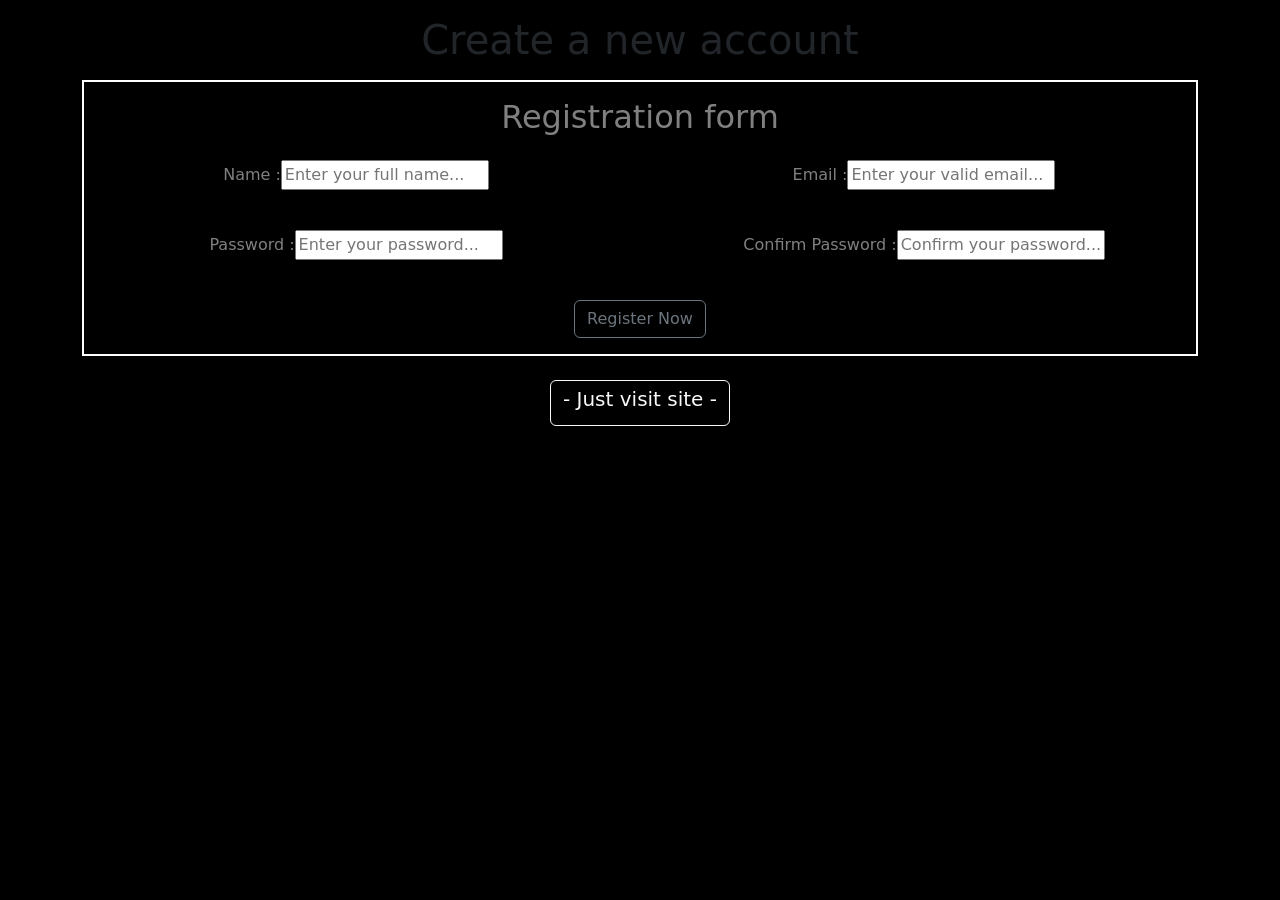
==== pages/index.html @ 1a06b1f5 "Authentication work Login page structure" ====
<!DOCTYPE html>
<html lang="en">
<head>
    <meta charset="UTF-8">
    <meta name="viewport" content="width=device-width, initial-scale=1.0">
    <title>Navbar</title>
    <link href="https://cdn.jsdelivr.net/npm/bootstrap@5.0.2/dist/css/bootstrap.min.css" rel="stylesheet" integrity="sha384-EVSTQN3/azprG1Anm3QDgpJLIm9Nao0Yz1ztcQTwFspd3yD65VohhpuuCOmLASjC" crossorigin="anonymous">

<style>
    body{
        background-color: black;
    }
   .box{
    border: 2px solid white;
   }
   .log{
    border: 2px solid white;
   }
   .sign{
    border: 2px solid white;
   }
</style>
</head>
<body>
    
 
    <!-- Sign in form -->
<div class="container mb-2 text-center">
    <h1 class="mt-3 mb-1">Create a new account</h1>
    <div class="sign text-center mt-3">
                <div class="row mt-3"><h2 style="color: gray;">Registration form</h2></div>
                <div class="row mt-3">
                    <div class="col-md-6"><label for="name"  style="color: gray;">Name :</label><input type="text" id="regname" placeholder="Enter your full name..."><p style="color: red;" id="namevalid"></p></div>
                    <div class="col-md-6"><label for="email" style="color: gray;">Email :</label><input type="text" id="regmail" placeholder="Enter your valid email..."><p style="color: red;" id="emailvalid"></p></div>
                </div>
                <div class="row mt-4">
                    <div class="col-md-6"><label for="Password"  style="color: gray;">Password :</label><input type="password" id="regpass" placeholder="Enter your password..."><p style="color: red;" id="passvalid"></p></div>
                    <div class="col-md-6"><label for="password" style="color: gray;">Confirm Password :</label><input type="password" id="regconfirm" placeholder="Confirm your password..."><p style="color: red;" id="conpassvalid"></p></div>
                </div>
                <div class="row mt-4 mb-3">
                    <div class="col-md-12"> 
                       <button type="button" class="btn btn-outline-secondary" onclick="reg()">Register Now</button>
                    </div>
                </div>
                </div>
                 <br>
                    <button class="btn btn-outline-light" onclick="visitsite()"><h5>- Just visit site -</h5></button>
</div>
   <script src="../assets/Logic.js"></script>
</body>
</html>
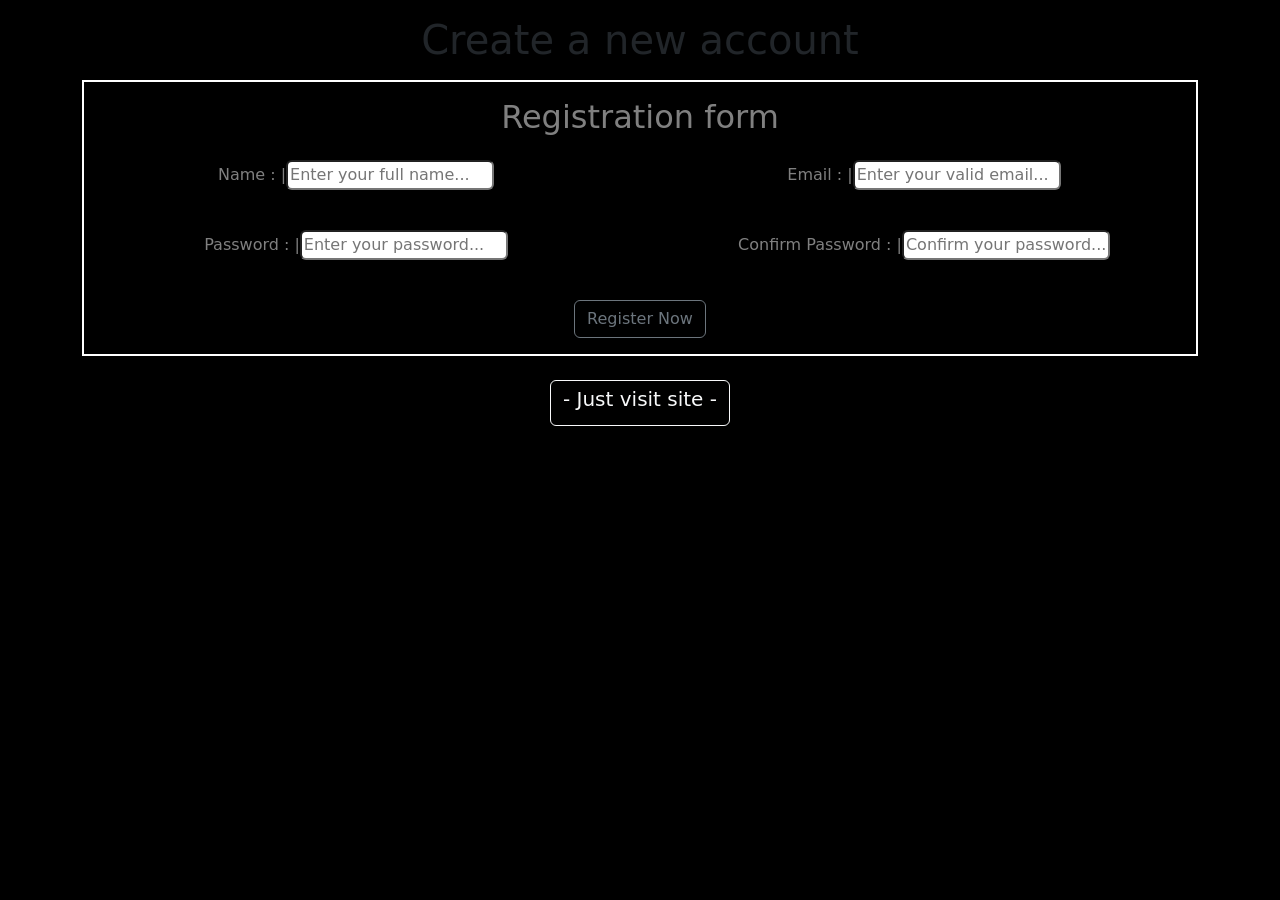
==== commit 58e0b9f4: "Login Page work Designing and Logic" ====
--- a/pages/index.html
+++ b/pages/index.html
@@ -19,23 +19,37 @@
    .sign{
     border: 2px solid white;
    }
+   /* inputs */
+   #regname{
+    border-radius: 6px;
+   }
+   #regmail{
+    border-radius: 6px;
+   }
+   #regpass{
+    border-radius: 6px;
+   }
+   #regconfirm{
+    border-radius: 6px;
+   }
 </style>
 </head>
 <body>
     
  
     <!-- Sign in form -->
-<div class="container mb-2 text-center">
+<form>
+      <div class="container mb-2 text-center">
     <h1 class="mt-3 mb-1">Create a new account</h1>
     <div class="sign text-center mt-3">
                 <div class="row mt-3"><h2 style="color: gray;">Registration form</h2></div>
                 <div class="row mt-3">
-                    <div class="col-md-6"><label for="name"  style="color: gray;">Name :</label><input type="text" id="regname" placeholder="Enter your full name..."><p style="color: red;" id="namevalid"></p></div>
-                    <div class="col-md-6"><label for="email" style="color: gray;">Email :</label><input type="text" id="regmail" placeholder="Enter your valid email..."><p style="color: red;" id="emailvalid"></p></div>
+                    <div class="col-md-6"><label for="name"  style="color: gray;">Name : |</label><input type="text" id="regname" placeholder="Enter your full name..." required><p style="color: red;" id="namevalid"></p></div>
+                    <div class="col-md-6"><label for="email" style="color: gray;">Email : |</label><input type="text" id="regmail" placeholder="Enter your valid email..." required><p style="color: red;" id="emailvalid"></p></div>
                 </div>
                 <div class="row mt-4">
-                    <div class="col-md-6"><label for="Password"  style="color: gray;">Password :</label><input type="password" id="regpass" placeholder="Enter your password..."><p style="color: red;" id="passvalid"></p></div>
-                    <div class="col-md-6"><label for="password" style="color: gray;">Confirm Password :</label><input type="password" id="regconfirm" placeholder="Confirm your password..."><p style="color: red;" id="conpassvalid"></p></div>
+                    <div class="col-md-6"><label for="Password"  style="color: gray;">Password : |</label><input type="password" id="regpass" placeholder="Enter your password..."  required><p style="color: red;" id="passvalid"></p></div>
+                    <div class="col-md-6"><label for="password" style="color: gray;">Confirm Password : |</label><input type="password" id="regconfirm" placeholder="Confirm your password..."  required><p style="color: red;" id="conpassvalid"></p></div>
                 </div>
                 <div class="row mt-4 mb-3">
                     <div class="col-md-12"> 
@@ -46,6 +60,9 @@
                  <br>
                     <button class="btn btn-outline-light" onclick="visitsite()"><h5>- Just visit site -</h5></button>
 </div>
+</form>
+
+
    <script src="../assets/Logic.js"></script>
 </body>
 </html>
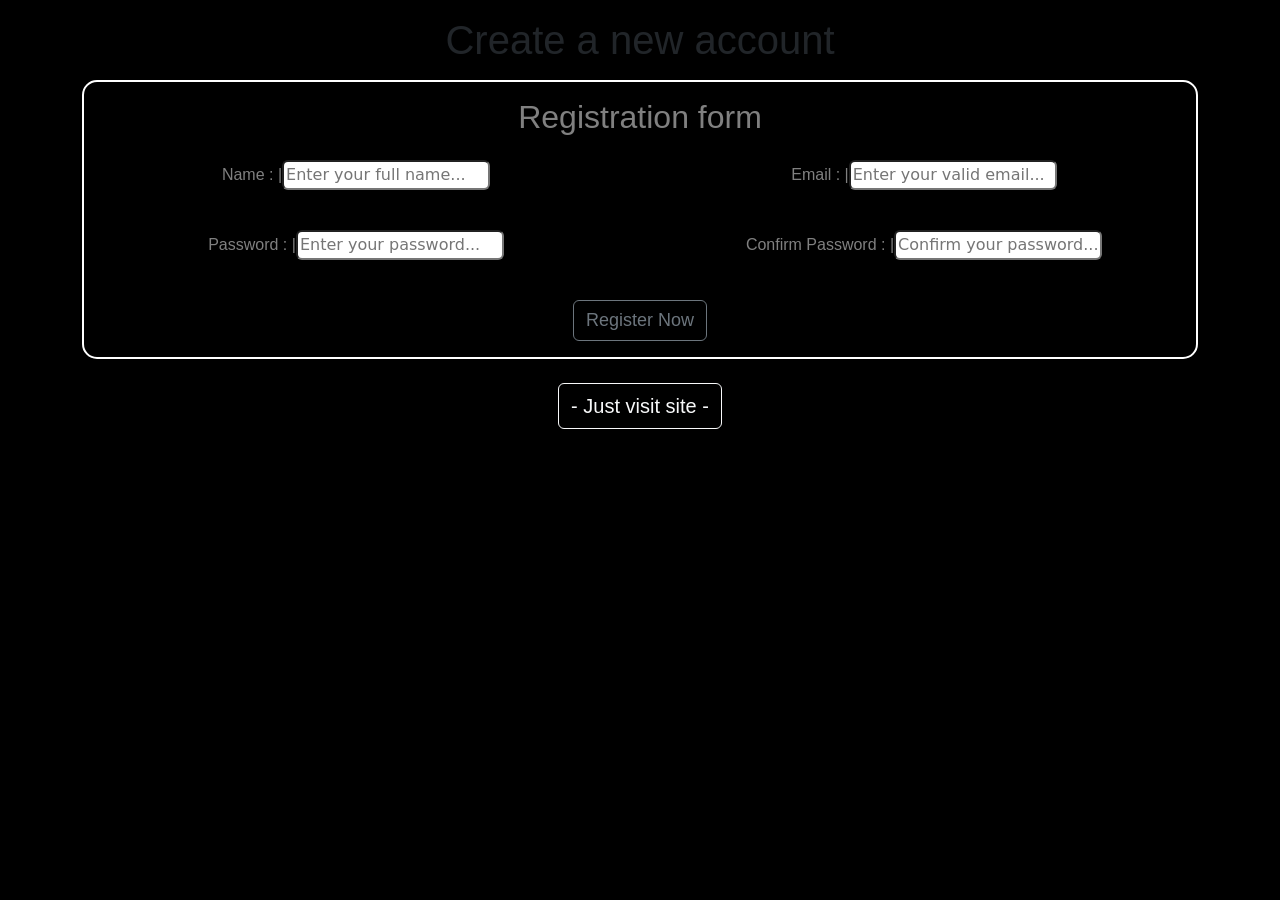
==== commit dd210d16: "Re-correct pages Registration Page Home Page and Cards & details" ====
--- a/pages/index.html
+++ b/pages/index.html
@@ -10,14 +10,12 @@
     body{
         background-color: black;
     }
-   .box{
-    border: 2px solid white;
-   }
    .log{
     border: 2px solid white;
    }
    .sign{
     border: 2px solid white;
+    border-radius: 15px;
    }
    /* inputs */
    #regname{
@@ -40,25 +38,25 @@
     <!-- Sign in form -->
 <form>
       <div class="container mb-2 text-center">
-    <h1 class="mt-3 mb-1">Create a new account</h1>
+    <h1 class="mt-3 mb-1" style="font-family:'Lucida Sans', 'Lucida Sans Regular', 'Lucida Grande', 'Lucida Sans Unicode', Geneva, Verdana, sans-serif;">Create a new account</h1>
     <div class="sign text-center mt-3">
-                <div class="row mt-3"><h2 style="color: gray;">Registration form</h2></div>
+                <div class="row mt-3"><h2 style="color: gray; font-family:'Lucida Sans', 'Lucida Sans Regular', 'Lucida Grande', 'Lucida Sans Unicode', Geneva, Verdana, sans-serif">Registration form</h2></div>
                 <div class="row mt-3">
-                    <div class="col-md-6"><label for="name"  style="color: gray;">Name : |</label><input type="text" id="regname" placeholder="Enter your full name..." required><p style="color: red;" id="namevalid"></p></div>
-                    <div class="col-md-6"><label for="email" style="color: gray;">Email : |</label><input type="text" id="regmail" placeholder="Enter your valid email..." required><p style="color: red;" id="emailvalid"></p></div>
+                    <div class="col-md-6"><label for="name"  style="color: gray; font-family:'Gill Sans', 'Gill Sans MT', Calibri, 'Trebuchet MS', sans-serif">Name : |</label><input type="text" id="regname" placeholder="Enter your full name..." required><p style="color: red;" id="namevalid"></p></div>
+                    <div class="col-md-6"><label for="email" style="color: gray; font-family:'Gill Sans', 'Gill Sans MT', Calibri, 'Trebuchet MS', sans-serif">Email : |</label><input type="text" id="regmail" placeholder="Enter your valid email..." required><p style="color: red;" id="emailvalid"></p></div>
                 </div>
                 <div class="row mt-4">
-                    <div class="col-md-6"><label for="Password"  style="color: gray;">Password : |</label><input type="password" id="regpass" placeholder="Enter your password..."  required><p style="color: red;" id="passvalid"></p></div>
-                    <div class="col-md-6"><label for="password" style="color: gray;">Confirm Password : |</label><input type="password" id="regconfirm" placeholder="Confirm your password..."  required><p style="color: red;" id="conpassvalid"></p></div>
+                    <div class="col-md-6"><label for="Password"  style="color: gray; font-family:'Gill Sans', 'Gill Sans MT', Calibri, 'Trebuchet MS', sans-serif">Password : |</label><input type="password" id="regpass" placeholder="Enter your password..."  required><p style="color: red;" id="passvalid"></p></div>
+                    <div class="col-md-6"><label for="password" style="color: gray; font-family:'Gill Sans', 'Gill Sans MT', Calibri, 'Trebuchet MS', sans-serif">Confirm Password : |</label><input type="password" id="regconfirm" placeholder="Confirm your password..."  required><p style="color: red;" id="conpassvalid"></p></div>
                 </div>
                 <div class="row mt-4 mb-3">
                     <div class="col-md-12"> 
-                       <button type="button" class="btn btn-outline-secondary" onclick="reg()">Register Now</button>
+                       <button type="button" class="btn btn-outline-secondary" onclick="reg()" style="font-size: large; font-family: 'Gill Sans', 'Gill Sans MT', Calibri, 'Trebuchet MS', sans-serif;">Register Now</button>
                     </div>
                 </div>
                 </div>
                  <br>
-                    <button class="btn btn-outline-light" onclick="visitsite()"><h5>- Just visit site -</h5></button>
+                    <button class="btn btn-outline-light" onclick="visitsite()" style="font-family: 'Lucida Sans', 'Lucida Sans Regular', 'Lucida Grande', 'Lucida Sans Unicode', Geneva, Verdana, sans-serif;"><h5 class="mt-1 mb-1">- Just visit site -</h5></button>
 </div>
 </form>
 
